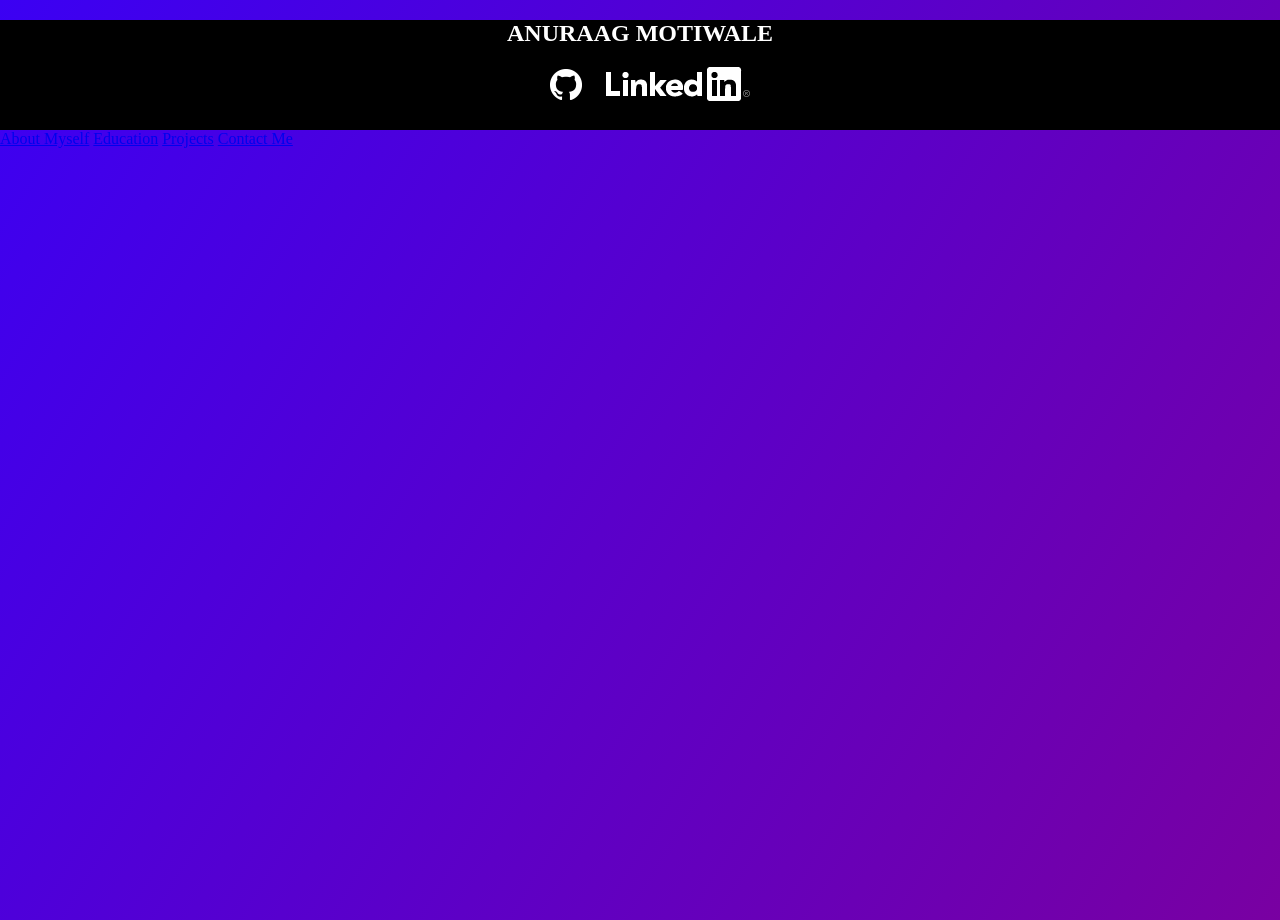
==== index.html @ eacc0317 "made some changes to ui" ====
<!DOCTYPE html>
<html lang = "en">
<head>
  <meta charset="UTF-8">
  <meta http-equiv="X-UA-Compatible" content="IE=edge">
  <meta name="viewport" content="width=device-width, initial-scale=1, shrink-to-fit=no">
  <link rel="shortcut icon" href="images/myicon.ico">
  <meta http-equiv="x-ua-compatible" content="ie=edge">
  <link rel="stylesheet" href="css/bootstrap.min.css">
  <link rel = "stylesheet" type = "text/css" href = "css/style1.css" />

  <title>Anuraag's Profile</title>
</head>

<body>
<section class = "content" id = "name">
<div style="color:white;height: 110px;background-color:black">

<h1><center>ANURAAG MOTIWALE</center></h1>

<center>
<a target="_blank" title="Follow me on Github" href="http://www.github.com/asmotiwale"><img alt="Follow me on Github" src="images/git_icon.png" border=0 hspace = "20"></a>

<a target="_blank" title="Follow me on LinkedIn" href="https://www.linkedin.com/in/anuraag-motiwale-229bb79b/"><img alt="Follow me on LinkedIn" src="images/lin_icon.png" border=0></a>
</center>
</div>
</section>

<nav class="navbar navbar-inverse bg-inverse navbar-toggleable-sm">
  <div class="container">
    <div class="navbar-nav mr-auto">
      <a class="nav-item nav-link active" href="#">About Myself</a>
      <a class="nav-item nav-link" href="#">Education</a>
      <a class="nav-item nav-link" href="#">Projects</a>
      <a class="nav-item nav-link" href="#">Contact Me</a>
    </div><!-- navbar-nav -->

  </div><!-- container -->
</nav>

<script src="js/jquery.slim.min.js"></script>
<script src="js/tether.min.js"></script>
<script src="js/bootstrap.min.js"></script>
<script src="js/scripts.js"></script>
</body>

</html>
---- css/style1.css ----
html, body {
    width: 100%;
    height: 100%;
    margin: 0;
    padding: 0;
}

#name{
    color: black;
}

body {
    background: linear-gradient(121deg, #3b00f3, #f30000, #42f300);
background-size: 600% 600%;
-webkit-animation: AnimationName 31s ease infinite;
-moz-animation: AnimationName 31s ease infinite;
animation: AnimationName 31s ease infinite;
}
    
@-webkit-keyframes AnimationName {
    0%{background-position:15% 0%}
    50%{background-position:86% 100%}
    100%{background-position:15% 0%}
}
@-moz-keyframes AnimationName {
    0%{background-position:15% 0%}
    50%{background-position:86% 100%}
    100%{background-position:15% 0%}
}
@keyframes AnimationName { 
    0%{background-position:15% 0%}
    50%{background-position:86% 100%}
    100%{background-position:15% 0%}
}
    

#snackbar {
    visibility: hidden;
    min-width: 250px;
    background-color: #333;
    color: #fff;
    text-align: center;
    border-radius: 2px;
    padding: 16px;
    position: fixed;
    z-index: 1;
    left: 38%;
    bottom: 30px;
    font-size: 17px;
}

#snackbar.show {
    visibility: visible;
    -webkit-animation: fadein 0.5s, fadeout 0.5s 2.5s;
    animation: fadein 0.5s, fadeout 0.5s 2.5s;
}

@-webkit-keyframes fadein {
    from {bottom: 0; opacity: 0;} 
    to {bottom: 30px; opacity: 1;}
}

@keyframes fadein {
    from {bottom: 0; opacity: 0;}
    to {bottom: 30px; opacity: 1;}
}

@-webkit-keyframes fadeout {
    from {bottom: 30px; opacity: 1;} 
    to {bottom: 0; opacity: 0;}
}

@keyframes fadeout {
    from {bottom: 30px; opacity: 1;}
    to {bottom: 0; opacity: 0;}
}

/* Style the tab */
div.tab {
    overflow: hidden;
    border: 1px solid #ccc;
    background-color: rgba(0,1,1,0.3);
}

/* Style the buttons inside the tab */
div.tab button {
    background-color: inherit;
    float: left;
    border: none;
    outline: none;
    cursor: pointer;
    padding: 14px 16px;
    transition: 0.3s;
    font-size: 17px;
    color:white;
}

/* Change background color of buttons on hover */
div.tab button:hover {
    background-color: #ddd;  
}

/* Create an active/current tablink class */
div.tab button.active {
    background-color: black;
}

/* Style the tab content */
.tabcontent {
    display: none;
    padding: 6px 12px;
    border: 1px solid #ccc;
    border-top: none;
    background-color:rgba(1, 1, 1, 0.7);
    color:#fff;
}
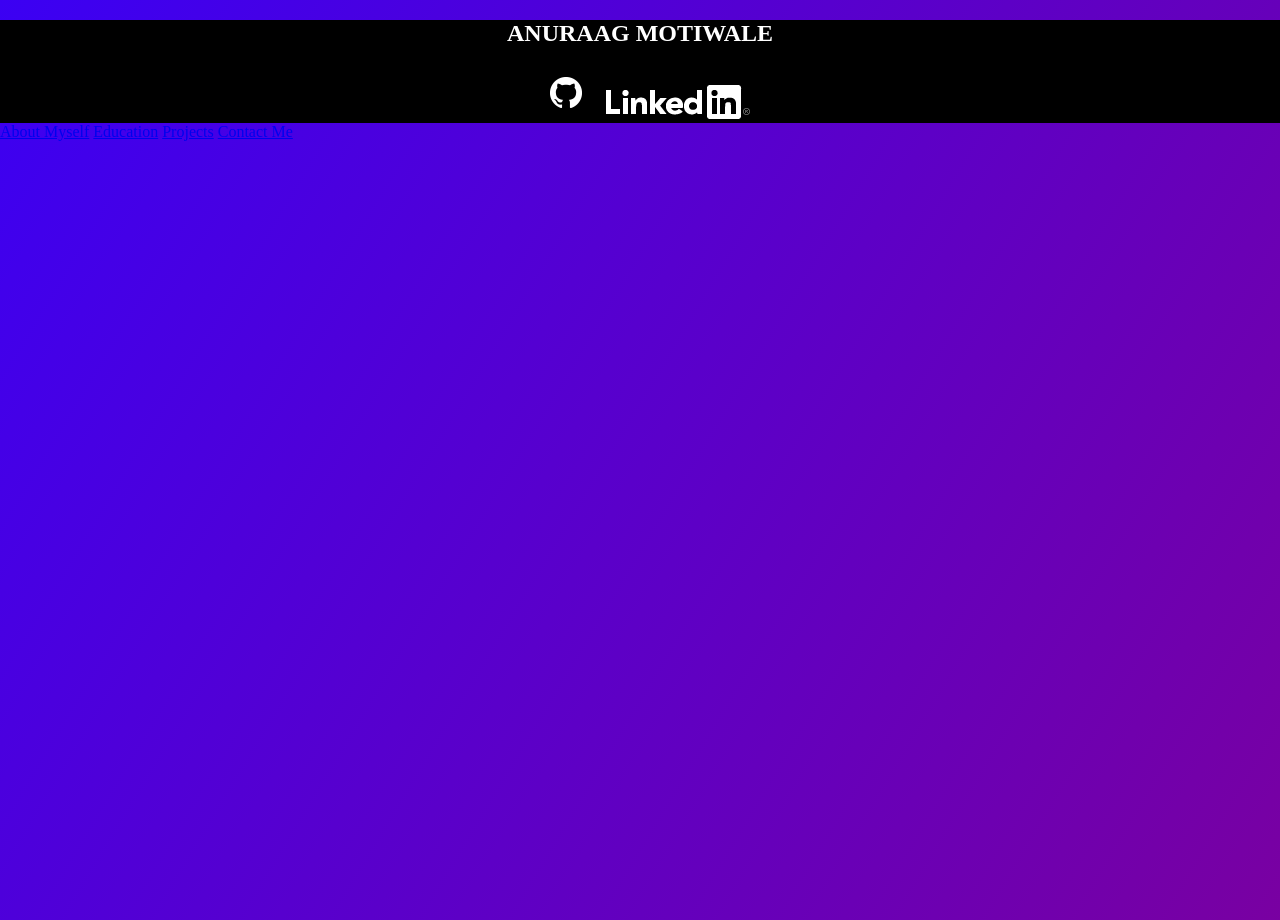
==== commit 560f8250: "made some changes to ui" ====
--- a/index.html
+++ b/index.html
@@ -14,12 +14,12 @@
 
 <body>
 <section class = "content" id = "name">
-<div style="color:white;height: 110px;background-color:black">
+<div style="color:white;background-color:black">
 
 <h1><center>ANURAAG MOTIWALE</center></h1>
 
 <center>
-<a target="_blank" title="Follow me on Github" href="http://www.github.com/asmotiwale"><img alt="Follow me on Github" src="images/git_icon.png" border=0 hspace = "20"></a>
+<a target="_blank" title="Follow me on Github" href="http://www.github.com/asmotiwale"><img alt="Follow me on Github" src="images/git_icon.png" border=0 hspace = "20" vspace = "10"></a>
 
 <a target="_blank" title="Follow me on LinkedIn" href="https://www.linkedin.com/in/anuraag-motiwale-229bb79b/"><img alt="Follow me on LinkedIn" src="images/lin_icon.png" border=0></a>
 </center>
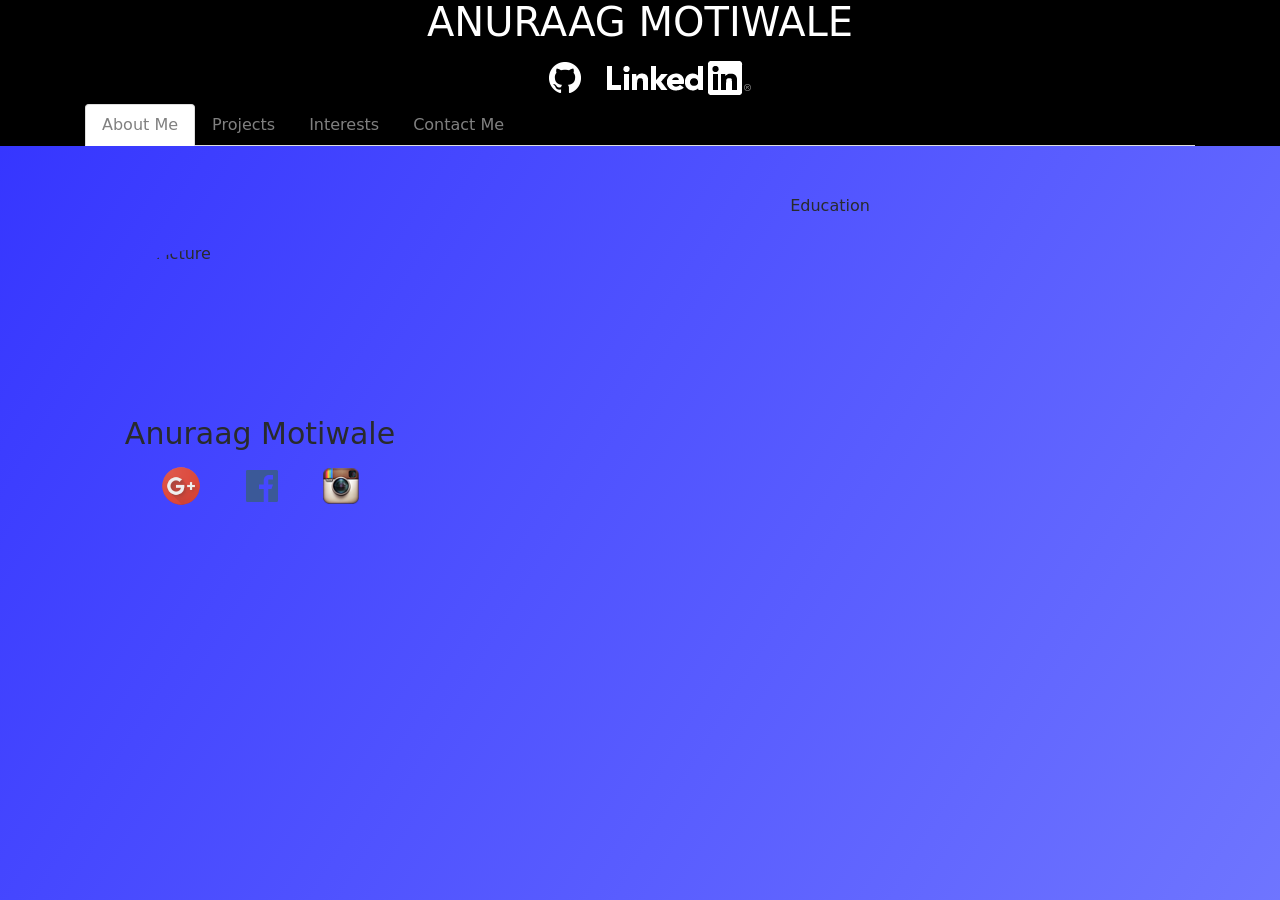
==== commit c8a00175: "Made changes to profile page" ====
--- a/index.html
+++ b/index.html
@@ -1,47 +1,86 @@
 <!DOCTYPE html>
 <html lang = "en">
 <head>
-  <meta charset="UTF-8">
-  <meta http-equiv="X-UA-Compatible" content="IE=edge">
-  <meta name="viewport" content="width=device-width, initial-scale=1, shrink-to-fit=no">
-  <link rel="shortcut icon" href="images/myicon.ico">
-  <meta http-equiv="x-ua-compatible" content="ie=edge">
-  <link rel="stylesheet" href="css/bootstrap.min.css">
-  <link rel = "stylesheet" type = "text/css" href = "css/style1.css" />
+    <meta charset="UTF-8">
+    <meta http-equiv="X-UA-Compatible" content="IE=edge">
+    <meta name="viewport" content="width=device-width, initial-scale=1, shrink-to-fit=no">
+    <link rel="shortcut icon" href="images/myicon.ico">
+    <meta http-equiv="x-ua-compatible" content="ie=edge">
+    <link rel="stylesheet" href="css/bootstrap.min.css">
+    <link rel = "stylesheet" type = "text/css" href = "css/style1.css" />
 
-  <title>Anuraag's Profile</title>
+    <title>Anuraag's Profile</title>
 </head>
 
 <body>
-<section class = "content" id = "name">
-<div style="color:white;background-color:black">
+    <section class = "content" id = "name">
+        <div style="color:white;background-color:black">
+            <h1><center>ANURAAG MOTIWALE</center></h1>
+            <center>
+                <a target="_blank" title="Follow my code on Github" href="http://www.github.com/asmotiwale"><img alt="Follow my code on Github" src="images/git_icon.png" border=0 hspace = "20" vspace = "10"></a>
+                <a target="_blank" title="Connect with me on LinkedIn" href="https://www.linkedin.com/in/anuraag-motiwale-229bb79b/"><img alt="Connect with me on LinkedIn" src="images/lin_icon.png" border=0></a>
+            </center>
+        </div>
+    </section>
 
-<h1><center>ANURAAG MOTIWALE</center></h1>
+    <div style="background-color: black"><center>
+        <div class="container">
+            <div id = "tabs" style="background-color: black">
+                  <ul class="nav nav-tabs">
+                      <li class="nav-item">
+                          <a href="#about_me" class="nav-link active" role = "tab" data-toggle="tab" style="color:grey">About Me</a>
+                      </li>
+                      <li class="nav-item">
+                          <a href="#projects" class="nav-link" role = "tab" data-toggle="tab" style="color:grey">Projects</a>
+                      </li>
+                      <li class="nav-item">
+                          <a href="#interests" class="nav-link" role = "tab" data-toggle="tab" style="color:grey">Interests</a>
+                      </li>
+                      <li class="nav-item">
+                          <a href="#contact" class="nav-link" role = "tab" data-toggle="tab" style="color:grey">Contact Me</a>
+                      </li>
+                  </ul>
+            </div>
+        </div></center>
+    </div>
 
-<center>
-<a target="_blank" title="Follow me on Github" href="http://www.github.com/asmotiwale"><img alt="Follow me on Github" src="images/git_icon.png" border=0 hspace = "20" vspace = "10"></a>
+    <div class="tab-content">
 
-<a target="_blank" title="Follow me on LinkedIn" href="https://www.linkedin.com/in/anuraag-motiwale-229bb79b/"><img alt="Follow me on LinkedIn" src="images/lin_icon.png" border=0></a>
-</center>
-</div>
-</section>
+        <div role="tabpanel" class="tab-pane active" id="about_me">
+            <div class="container">
+                <div class = "row">
+                    <div class = "col-4">
+                        <br></br><br></br>
+                            <img src="images/profile.jpg" class = "rounded-circle float-left" alt="Profile Picture" style="height:75%;width:100%;margin: auto;">
+                            <div id = "info" style="font-size:30px">
+                                <center><bold>Anuraag Motiwale</bold>
+                            </div>
+                            <div id = "social">
+                              <center>
+                                <a target="_blank" title="Follow me on Google+" href="https://plus.google.com/112507411061159008531"><img alt="Follow me on Google+" src="images/gplus_icon.png" border=0 hspace = "20" vspace = "10" style="height:40px;width:40px"></a>
+                                <a target="_blank" title="Follow me on Facebook" href="https://www.facebook.com/asmotiwale"><img alt="Follow me on Facebook" src="images/fb_icon.png" border=0 hspace = "20" vspace = "10"></a>
+                                <a target="_blank" title="Follow me on Instagram" href="https://www.instagram.com/anuraag2194"><img alt="Follow me on Instagram" src="images/ig_icon.png" border=0 hspace = "20" vspace = "10" style="height:36px;width:36px"></a>
+                              </center>
+                            </div>
 
-<nav class="navbar navbar-inverse bg-inverse navbar-toggleable-sm">
-  <div class="container">
-    <div class="navbar-nav mr-auto">
-      <a class="nav-item nav-link active" href="#">About Myself</a>
-      <a class="nav-item nav-link" href="#">Education</a>
-      <a class="nav-item nav-link" href="#">Projects</a>
-      <a class="nav-item nav-link" href="#">Contact Me</a>
-    </div><!-- navbar-nav -->
+                    </div>
+                    <div class = "col-8">
+                      <br></br>
+                      <center>Education</center>
+                    </div>
+                </div>
+            </div>
+        </div>
 
-  </div><!-- container -->
-</nav>
+        <div role="tabpanel" class="tab-pane fade" id="projects">3</div>
+        <div role="tabpanel" class="tab-pane fade" id="interests">4</div>
+        <div role="tabpanel" class="tab-pane fade" id="contact">5</div>
+    </div>
 
-<script src="js/jquery.slim.min.js"></script>
-<script src="js/tether.min.js"></script>
-<script src="js/bootstrap.min.js"></script>
-<script src="js/scripts.js"></script>
+    <script src="js/jquery.slim.min.js"></script>
+    <script src="js/tether.min.js"></script>
+    <script src="js/bootstrap.min.js"></script>
+    <script src="js/scripts.js"></script>
 </body>
 
-</html>+</html>
--- a/css/style1.css
+++ b/css/style1.css
@@ -10,7 +10,7 @@
 }
 
 body {
-    background: linear-gradient(121deg, #3b00f3, #f30000, #42f300);
+    background: linear-gradient(121deg, #3333ff, #e6f9ff, #0099ff);
 background-size: 600% 600%;
 -webkit-animation: AnimationName 31s ease infinite;
 -moz-animation: AnimationName 31s ease infinite;
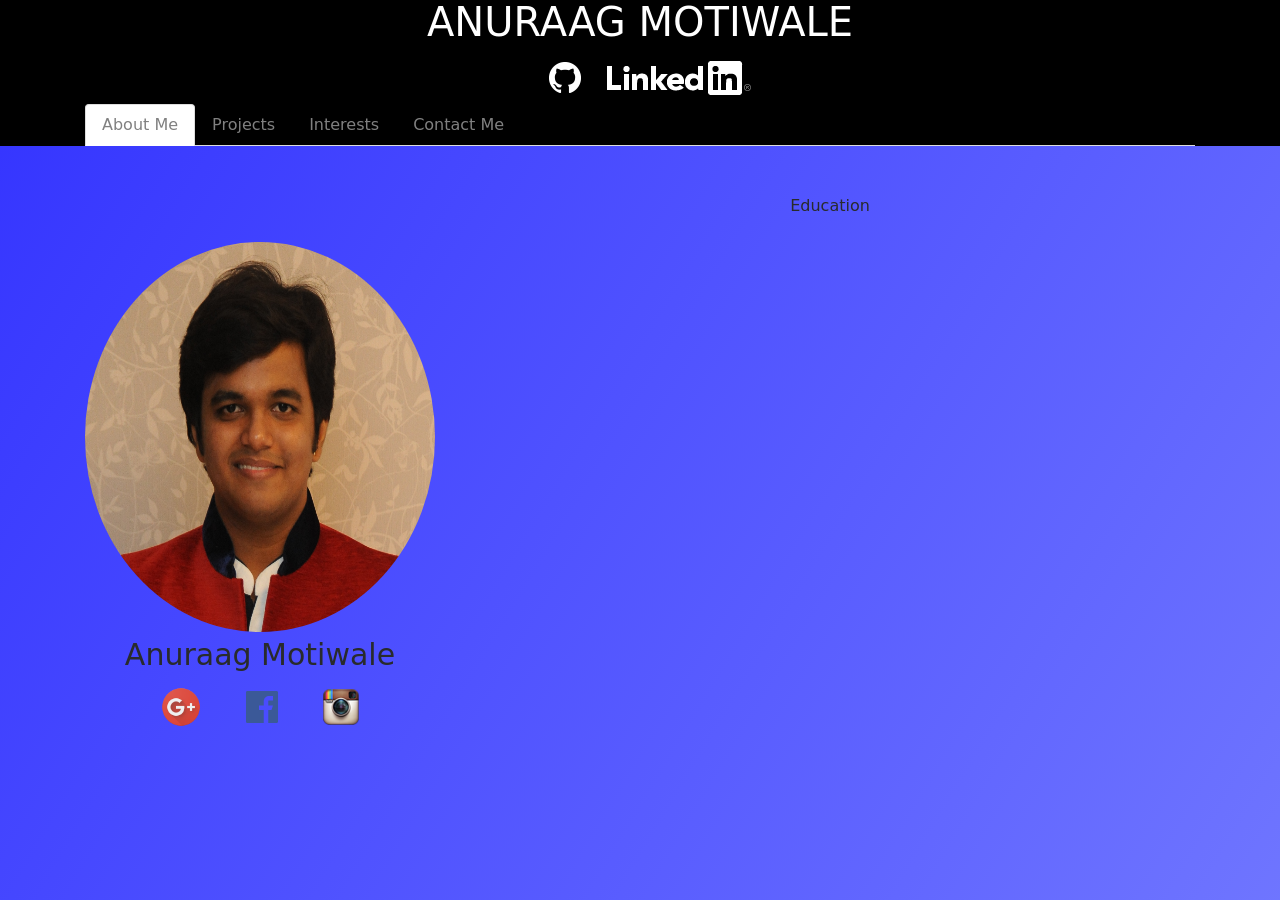
==== commit 8a819da6: "Resolved profile picture conflict" ====
--- a/index.html
+++ b/index.html
@@ -51,7 +51,7 @@
                 <div class = "row">
                     <div class = "col-4">
                         <br></br><br></br>
-                            <img src="images/profile.jpg" class = "rounded-circle float-left" alt="Profile Picture" style="height:75%;width:100%;margin: auto;">
+                            <img src="images/profile.JPG" class = "rounded-circle float-left" alt="Profile Picture" style="height:75%;width:100%;margin: auto;">
                             <div id = "info" style="font-size:30px">
                                 <center><bold>Anuraag Motiwale</bold>
                             </div>
@@ -62,7 +62,6 @@
                                 <a target="_blank" title="Follow me on Instagram" href="https://www.instagram.com/anuraag2194"><img alt="Follow me on Instagram" src="images/ig_icon.png" border=0 hspace = "20" vspace = "10" style="height:36px;width:36px"></a>
                               </center>
                             </div>
-
                     </div>
                     <div class = "col-8">
                       <br></br>
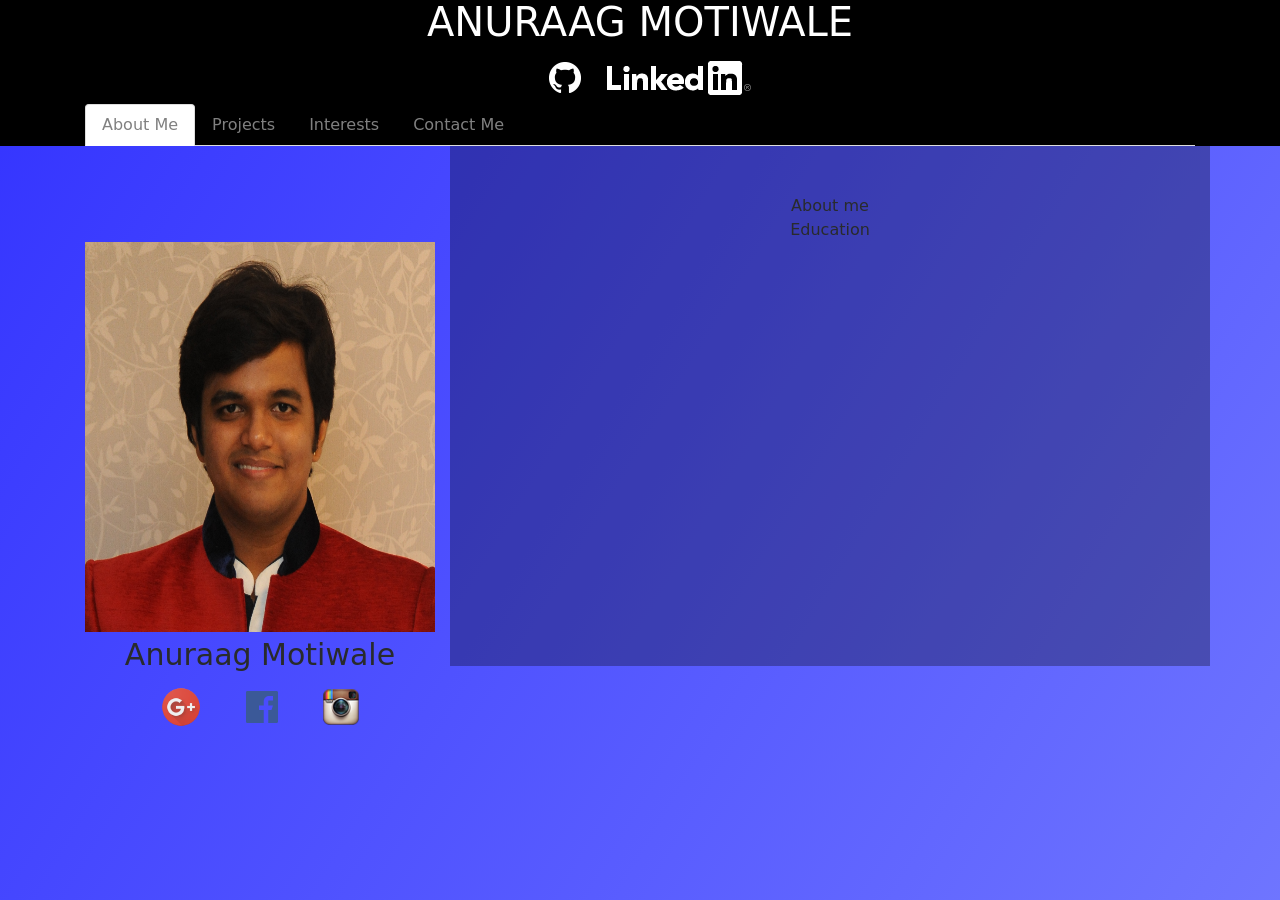
==== commit 5d039b69: "Made changes to profile pic" ====
--- a/index.html
+++ b/index.html
@@ -51,20 +51,21 @@
                 <div class = "row">
                     <div class = "col-4">
                         <br></br><br></br>
-                            <img src="images/profile.JPG" class = "rounded-circle float-left" alt="Profile Picture" style="height:75%;width:100%;margin: auto;">
+                            <img src="images/profile.JPG" class="img-fluid" alt="Profile Picture" style="height:75%;width:100%;margin: auto;">
                             <div id = "info" style="font-size:30px">
                                 <center><bold>Anuraag Motiwale</bold>
                             </div>
                             <div id = "social">
-                              <center>
-                                <a target="_blank" title="Follow me on Google+" href="https://plus.google.com/112507411061159008531"><img alt="Follow me on Google+" src="images/gplus_icon.png" border=0 hspace = "20" vspace = "10" style="height:40px;width:40px"></a>
-                                <a target="_blank" title="Follow me on Facebook" href="https://www.facebook.com/asmotiwale"><img alt="Follow me on Facebook" src="images/fb_icon.png" border=0 hspace = "20" vspace = "10"></a>
-                                <a target="_blank" title="Follow me on Instagram" href="https://www.instagram.com/anuraag2194"><img alt="Follow me on Instagram" src="images/ig_icon.png" border=0 hspace = "20" vspace = "10" style="height:36px;width:36px"></a>
-                              </center>
+                                <center>
+                                    <a target="_blank" title="Follow me on Google+" href="https://plus.google.com/112507411061159008531"><img alt="Follow me on Google+" src="images/gplus_icon.png" border=0 hspace = "20" vspace = "10" style="height:40px;width:40px"></a>
+                                    <a target="_blank" title="Follow me on Facebook" href="https://www.facebook.com/asmotiwale"><img alt="Follow me on Facebook" src="images/fb_icon.png" border=0 hspace = "20" vspace = "10"></a>
+                                    <a target="_blank" title="Follow me on Instagram" href="https://www.instagram.com/anuraag2194"><img alt="Follow me on Instagram" src="images/ig_icon.png" border=0 hspace = "20" vspace = "10" style="height:36px;width:36px"></a>
+                                </center>
                             </div>
                     </div>
-                    <div class = "col-8">
+                    <div class = "col-8" style="background-color:rgba(0, 0, 0, 0.3)">
                       <br></br>
+                      <center>About me</center>
                       <center>Education</center>
                     </div>
                 </div>
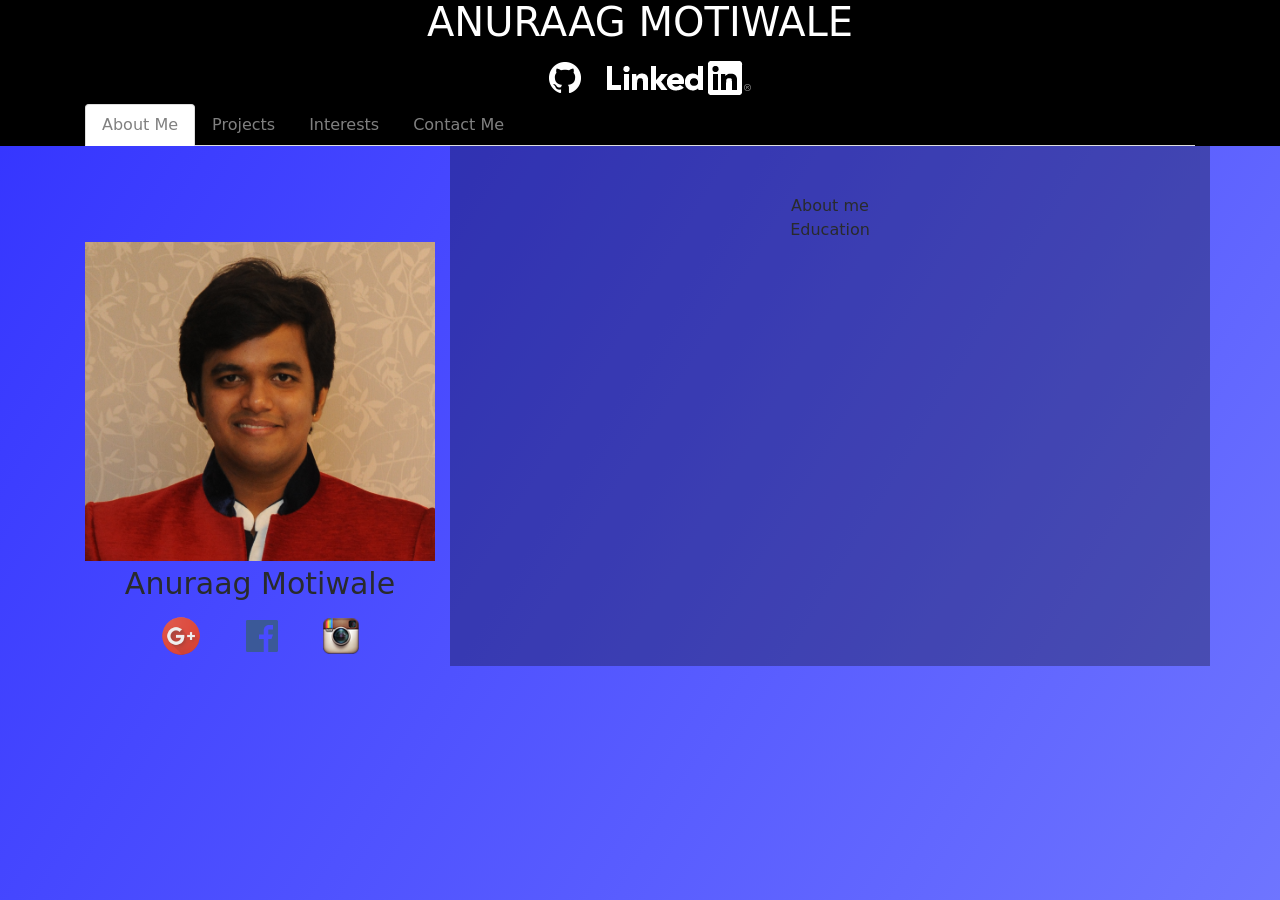
==== commit 3a801681: "Profile pic resolved" ====
--- a/index.html
+++ b/index.html
@@ -51,7 +51,7 @@
                 <div class = "row">
                     <div class = "col-4">
                         <br></br><br></br>
-                            <img src="images/profile.JPG" class="img-fluid" alt="Profile Picture" style="height:75%;width:100%;margin: auto;">
+                            <img src="images/profile.JPG" class="img-fluid" alt="Profile Picture" style="margin: auto;max-width: 100%;height: auto;">
                             <div id = "info" style="font-size:30px">
                                 <center><bold>Anuraag Motiwale</bold>
                             </div>
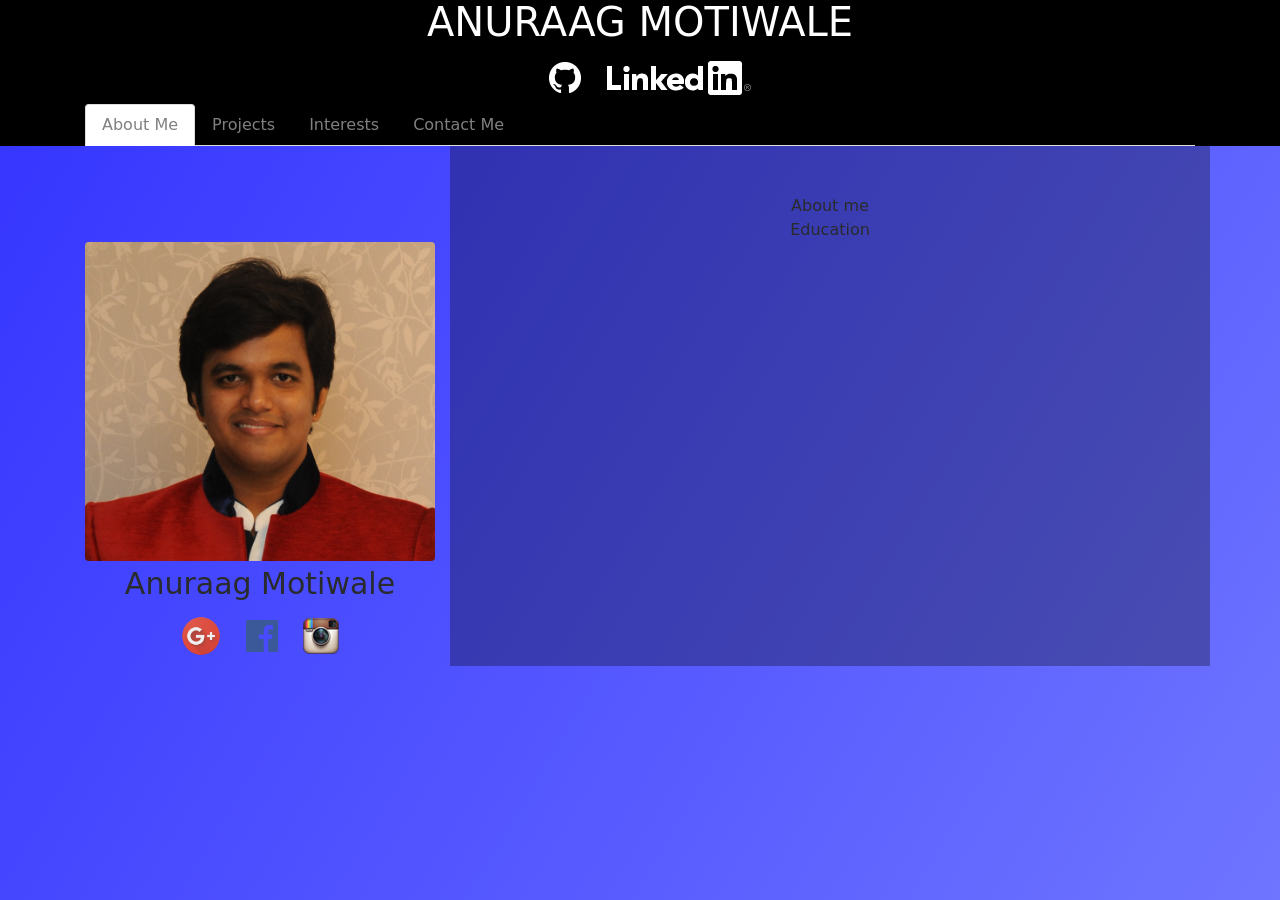
==== commit a0eff988: "Made minor changes" ====
--- a/index.html
+++ b/index.html
@@ -51,15 +51,15 @@
                 <div class = "row">
                     <div class = "col-4">
                         <br></br><br></br>
-                            <img src="images/profile.JPG" class="img-fluid" alt="Profile Picture" style="margin: auto;max-width: 100%;height: auto;">
+                            <img src="images/profile.JPG" class="rounded mx-auto d-block" alt="Profile Picture" style="margin: auto;max-width: 100%;height: auto;">
                             <div id = "info" style="font-size:30px">
                                 <center><bold>Anuraag Motiwale</bold>
                             </div>
                             <div id = "social">
                                 <center>
-                                    <a target="_blank" title="Follow me on Google+" href="https://plus.google.com/112507411061159008531"><img alt="Follow me on Google+" src="images/gplus_icon.png" border=0 hspace = "20" vspace = "10" style="height:40px;width:40px"></a>
-                                    <a target="_blank" title="Follow me on Facebook" href="https://www.facebook.com/asmotiwale"><img alt="Follow me on Facebook" src="images/fb_icon.png" border=0 hspace = "20" vspace = "10"></a>
-                                    <a target="_blank" title="Follow me on Instagram" href="https://www.instagram.com/anuraag2194"><img alt="Follow me on Instagram" src="images/ig_icon.png" border=0 hspace = "20" vspace = "10" style="height:36px;width:36px"></a>
+                                    <a target="_blank" title="Follow me on Google+" href="https://plus.google.com/112507411061159008531"><img alt="Follow me on Google+" src="images/gplus_icon.png" class="img-fluid" border=0 hspace = "10" vspace = "10" style="height:40px;width:40px"></a>
+                                    <a target="_blank" title="Follow me on Facebook" href="https://www.facebook.com/asmotiwale"><img alt="Follow me on Facebook" src="images/fb_icon.png" border=0 hspace = "10" vspace = "10"></a>
+                                    <a target="_blank" title="Follow me on Instagram" href="https://www.instagram.com/anuraag2194"><img alt="Follow me on Instagram" src="images/ig_icon.png" border=0 hspace = "10" vspace = "10" style="height:36px;width:36px"></a>
                                 </center>
                             </div>
                     </div>
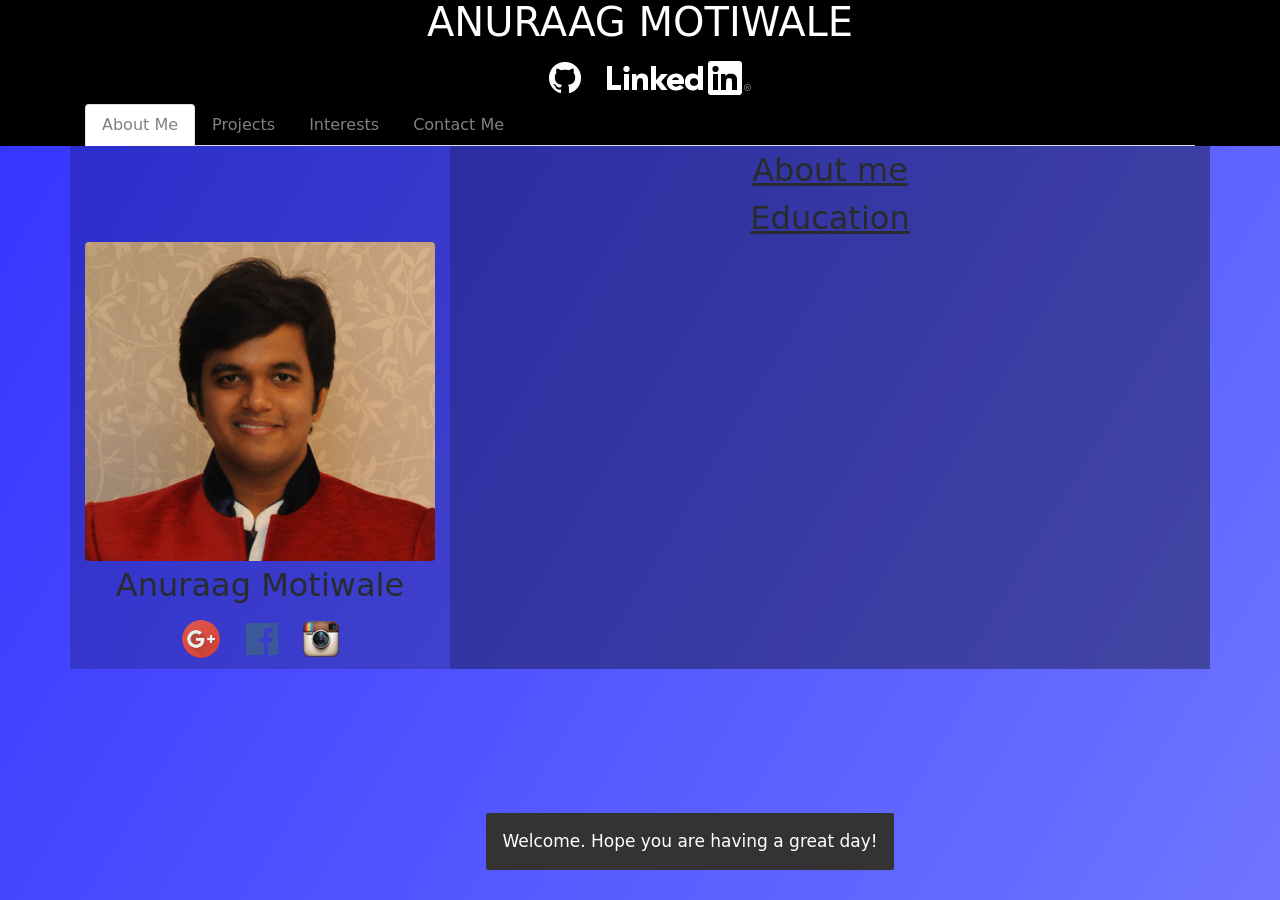
==== commit 73898ecb: "changes done" ====
--- a/index.html
+++ b/index.html
@@ -13,6 +13,9 @@
 </head>
 
 <body>
+    <!-- div for snackbar -->
+    <div id="snackbar">Welcome. Hope you are having a great day!</div>
+
     <section class = "content" id = "name">
         <div style="color:white;background-color:black">
             <h1><center>ANURAAG MOTIWALE</center></h1>
@@ -43,16 +46,14 @@
             </div>
         </div></center>
     </div>
-
     <div class="tab-content">
-
         <div role="tabpanel" class="tab-pane active" id="about_me">
-            <div class="container">
+            <div class="container" style="background-color:rgba(0, 0, 0, 0.2)">
                 <div class = "row">
                     <div class = "col-4">
                         <br></br><br></br>
                             <img src="images/profile.JPG" class="rounded mx-auto d-block" alt="Profile Picture" style="margin: auto;max-width: 100%;height: auto;">
-                            <div id = "info" style="font-size:30px">
+                            <div id = "info" style="font-size:2.5vw">
                                 <center><bold>Anuraag Motiwale</bold>
                             </div>
                             <div id = "social">
@@ -63,10 +64,9 @@
                                 </center>
                             </div>
                     </div>
-                    <div class = "col-8" style="background-color:rgba(0, 0, 0, 0.3)">
-                      <br></br>
-                      <center>About me</center>
-                      <center>Education</center>
+                    <div class = "col-8" style="background-color:rgba(0, 0, 0, 0.2);font-size:2.5vw">
+                      <center style="text-decoration: underline">About me</center>
+                      <center style="text-decoration: underline">Education</center>
                     </div>
                 </div>
             </div>
@@ -81,6 +81,7 @@
     <script src="js/tether.min.js"></script>
     <script src="js/bootstrap.min.js"></script>
     <script src="js/scripts.js"></script>
+    <script src="js/sbar.js"></script>
 </body>
 
 </html>
--- a/css/style1.css
+++ b/css/style1.css
@@ -16,7 +16,7 @@
 -moz-animation: AnimationName 31s ease infinite;
 animation: AnimationName 31s ease infinite;
 }
-    
+
 @-webkit-keyframes AnimationName {
     0%{background-position:15% 0%}
     50%{background-position:86% 100%}
@@ -27,12 +27,12 @@
     50%{background-position:86% 100%}
     100%{background-position:15% 0%}
 }
-@keyframes AnimationName { 
+@keyframes AnimationName {
     0%{background-position:15% 0%}
     50%{background-position:86% 100%}
     100%{background-position:15% 0%}
 }
-    
+
 
 #snackbar {
     visibility: hidden;
@@ -56,7 +56,7 @@
 }
 
 @-webkit-keyframes fadein {
-    from {bottom: 0; opacity: 0;} 
+    from {bottom: 0; opacity: 0;}
     to {bottom: 30px; opacity: 1;}
 }
 
@@ -66,7 +66,7 @@
 }
 
 @-webkit-keyframes fadeout {
-    from {bottom: 30px; opacity: 1;} 
+    from {bottom: 30px; opacity: 1;}
     to {bottom: 0; opacity: 0;}
 }
 
@@ -74,43 +74,3 @@
     from {bottom: 30px; opacity: 1;}
     to {bottom: 0; opacity: 0;}
 }
-
-/* Style the tab */
-div.tab {
-    overflow: hidden;
-    border: 1px solid #ccc;
-    background-color: rgba(0,1,1,0.3);
-}
-
-/* Style the buttons inside the tab */
-div.tab button {
-    background-color: inherit;
-    float: left;
-    border: none;
-    outline: none;
-    cursor: pointer;
-    padding: 14px 16px;
-    transition: 0.3s;
-    font-size: 17px;
-    color:white;
-}
-
-/* Change background color of buttons on hover */
-div.tab button:hover {
-    background-color: #ddd;  
-}
-
-/* Create an active/current tablink class */
-div.tab button.active {
-    background-color: black;
-}
-
-/* Style the tab content */
-.tabcontent {
-    display: none;
-    padding: 6px 12px;
-    border: 1px solid #ccc;
-    border-top: none;
-    background-color:rgba(1, 1, 1, 0.7);
-    color:#fff;
-}
